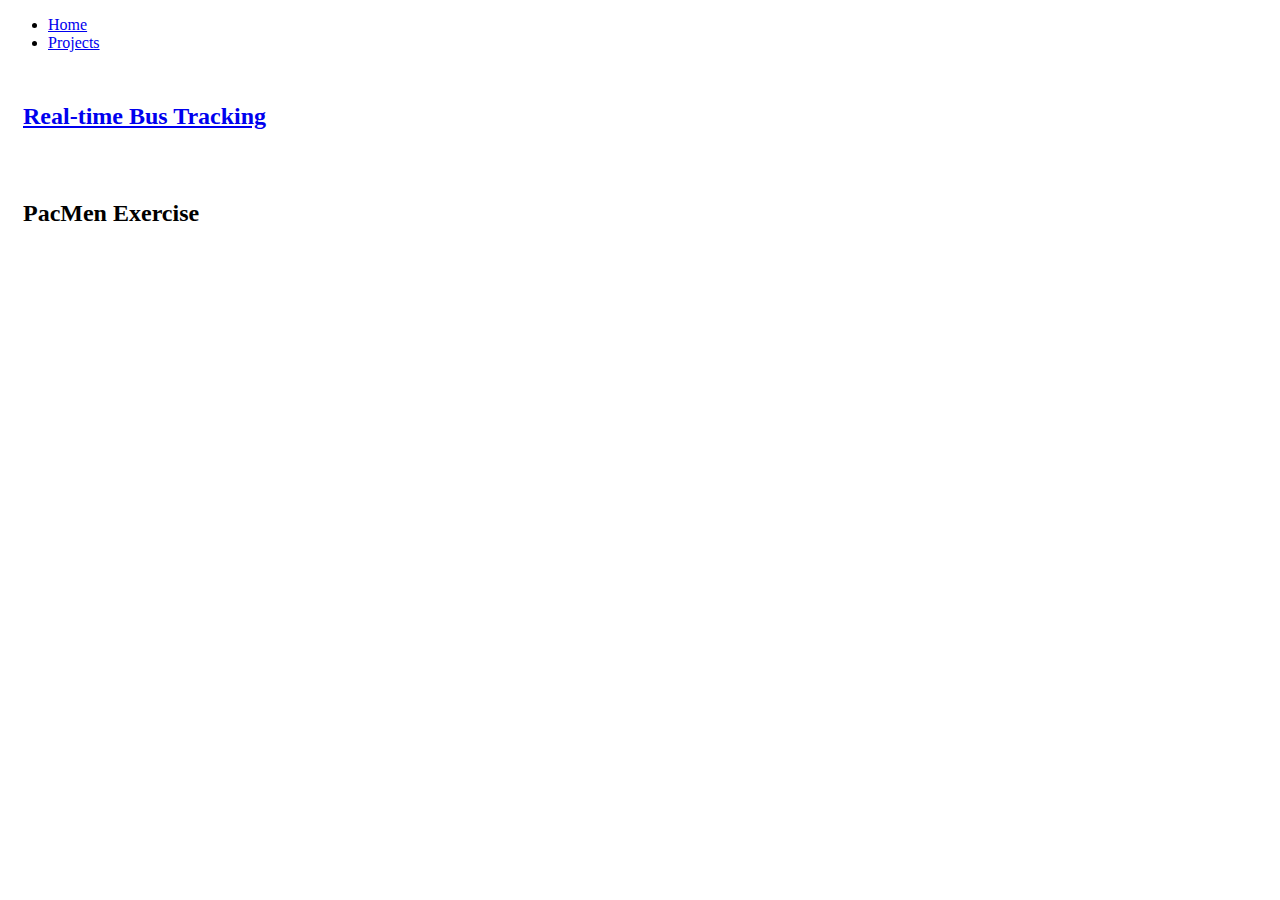
==== projects.html @ 93495c6b "replaced index with updated file" ====
<!DOCTYPE html>
<html lang="en">
    <head>
        <meta charset="UTF-8">
        <title>Portfolio - Gabriel Alonzo</title>
        <link href="https://cdn.jsdelivr.net/npm/bootstrap@5.1.0/dist/css/bootstrap.min.css" rel="stylesheet" integrity="sha384-KyZXEAg3QhqLMpG8r+8fhAXLRk2vvoC2f3B09zVXn8CA5QIVfZOJ3BCsw2P0p/We" crossorigin="anonymous">
    </head>
    <body>
        <div class="container">
            <header class="d-flex justify-content-center py-3">
              <ul class="nav nav-pills">
                <li class="nav-item"><a href="index.html" class="nav-link" >Home</a></li>
                <li class="nav-item"><a href="#" class="nav-link active" aria-current="page">Projects</a></li>
              </ul>
            </header>
            <div class="container-fluid pb-3">
                <div class="d-grid gap-3">
                  <div class="bg-light border rounded-3" style="padding: 15px; margin: 0 auto;">
                      <h2><a href="https://github.com/galonzo23/real-timeBusTracker">Real-time Bus Tracking</a></h2>
                  </div>
                  <div class="bg-light border rounded-3" style="padding: 15px;">
                      <h2>PacMen Exercise</h2>
                      <BR><BR><BR>
                  </div>
                </div>
              </div>
        </div>          
        <script src="/docs/5.1/dist/js/bootstrap.bundle.min.js" integrity="sha384-ka7Sk0Gln4gmtz2MlQnikT1wXgYsOg+OMhuP+IlRH9sENBO0LRn5q+8nbTov4+1p" crossorigin="anonymous"></script>
    </body>
</html>
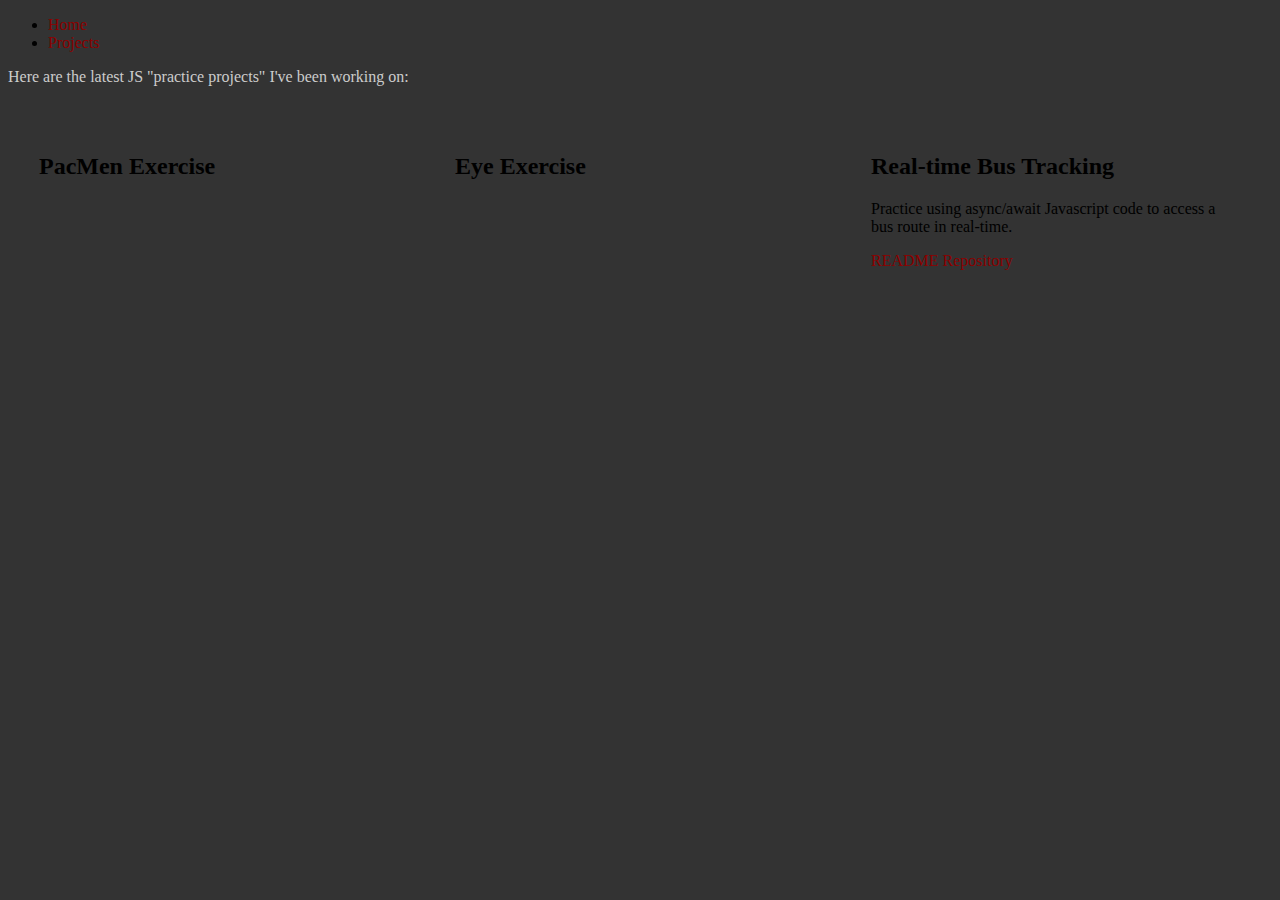
==== commit d9b77c8f: "added sprites, updated CSS" ====
--- a/projects.html
+++ b/projects.html
@@ -2,8 +2,11 @@
 <html lang="en">
     <head>
         <meta charset="UTF-8">
+        <meta name="viewport" content="width=device-width, initial-scale=1.0">
         <title>Portfolio - Gabriel Alonzo</title>
         <link href="https://cdn.jsdelivr.net/npm/bootstrap@5.1.0/dist/css/bootstrap.min.css" rel="stylesheet" integrity="sha384-KyZXEAg3QhqLMpG8r+8fhAXLRk2vvoC2f3B09zVXn8CA5QIVfZOJ3BCsw2P0p/We" crossorigin="anonymous">
+        <link href="sprite.css" rel="stylesheet">
+        <link rel="stylesheet" href="styles.css">
     </head>
     <body>
         <div class="container">
@@ -14,14 +17,24 @@
               </ul>
             </header>
             <div class="container-fluid pb-3">
-                <div class="d-grid gap-3">
-                  <div class="bg-light border rounded-3" style="padding: 15px; margin: 0 auto;">
-                      <h2><a href="https://github.com/galonzo23/real-timeBusTracker">Real-time Bus Tracking</a></h2>
-                  </div>
+              <p class="body-text">Here are the latest JS "practice projects" I've been working on:</p>
+                <div class="container3">                  
                   <div class="bg-light border rounded-3" style="padding: 15px;">
                       <h2>PacMen Exercise</h2>
                       <BR><BR><BR>
                   </div>
+                  <div class="bg-light border rounded-3" style="padding: 15px;">
+                    <h2>Eye Exercise</h2>
+                    <BR><BR><BR>
+                </div>
+                  <div class="bg-light border rounded-3" style="padding: 15px;">
+                    <h2>Real-time Bus Tracking</h2>
+                    <p>Practice using async/await Javascript code to access a bus route in real-time.</p>
+                    <div class="d-grid gap-2 d-md-flex justify-content-md-end">
+                      <a class="btn btn-primary" href="https://galonzo23.github.io/real-timeBusTracker/" target="new">README</a>
+                      <a class="btn btn-primary" href="https://github.com/galonzo23/real-timeBusTracker" target="new">Repository</a>
+                    </div>
+                </div>
                 </div>
               </div>
         </div>          
--- a/sprite.css
+++ b/sprite.css
@@ -0,0 +1,21 @@
+[class^="icon-"], [class*=" icon-"] {
+  display: inline-block;
+  background-repeat: no-repeat;
+  background-image: url(sprite.svg);
+}
+.icon-envelop {
+  width: 32px;
+  height: 32px;
+  background-position: 0 0;
+}
+.icon-github {
+  width: 32px;
+  height: 32px;
+  background-position: -48px 0;
+}
+.icon-linkedin {
+  width: 32px;
+  height: 32px;
+  background-position: -96px 0;
+}
+
--- a/styles.css
+++ b/styles.css
@@ -0,0 +1,41 @@
+
+
+body {
+    background: #333;
+}
+.body-text {
+    color: #ccc
+}
+
+a {
+  color: darkred;
+  text-decoration: none;
+}  
+a:hover {
+      color: red;
+}
+
+.cell {
+    float: left;
+    margin-right: 1.5em;
+    margin-bottom: .25em;
+    width: 17em;
+    overflow: hidden;
+}
+.cell span {
+    margin-right: .25em;
+}
+
+.container3 {
+    display: grid;
+    grid-template-columns: 1fr;
+    align-content: flex-start;
+    gap: 16px;
+    padding: 16px;
+  }
+
+  @media (min-width: 992px) {
+    .container3 {
+      grid-template-columns: 1fr 1fr 1fr;
+    }
+  }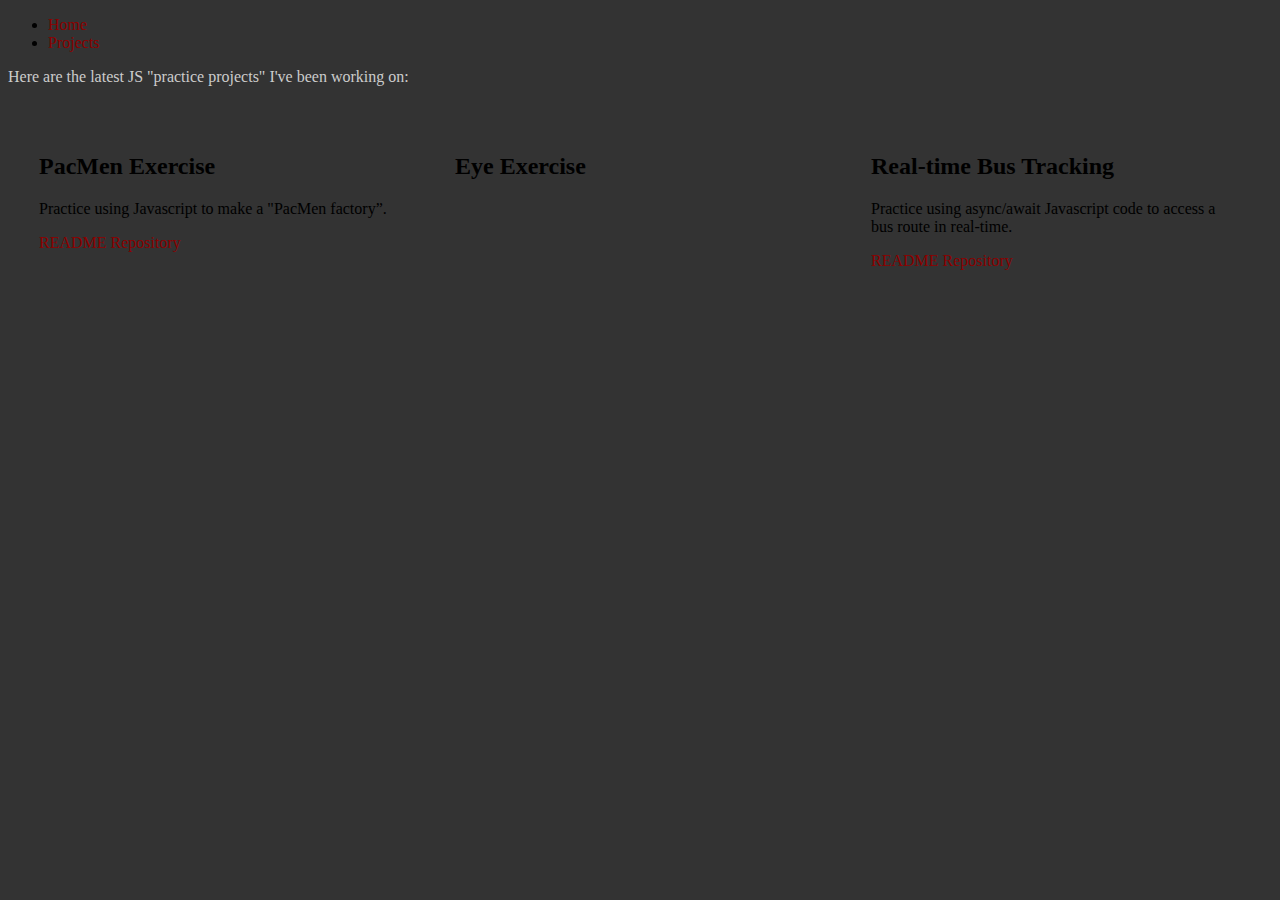
==== commit 38fa469b: "Added PacMen repo" ====
--- a/projects.html
+++ b/projects.html
@@ -5,7 +5,7 @@
         <meta name="viewport" content="width=device-width, initial-scale=1.0">
         <title>Portfolio - Gabriel Alonzo</title>
         <link href="https://cdn.jsdelivr.net/npm/bootstrap@5.1.0/dist/css/bootstrap.min.css" rel="stylesheet" integrity="sha384-KyZXEAg3QhqLMpG8r+8fhAXLRk2vvoC2f3B09zVXn8CA5QIVfZOJ3BCsw2P0p/We" crossorigin="anonymous">
-        <link href="sprite.css" rel="stylesheet">
+        <link rel="stylesheet" href="sprite.css">
         <link rel="stylesheet" href="styles.css">
     </head>
     <body>
@@ -21,7 +21,11 @@
                 <div class="container3">                  
                   <div class="bg-light border rounded-3" style="padding: 15px;">
                       <h2>PacMen Exercise</h2>
-                      <BR><BR><BR>
+                      <p>Practice using Javascript to make a "PacMen factory”.</p>
+                      <div class="d-grid gap-2 d-md-flex justify-content-md-end">
+                        <a class="btn btn-primary" href="https://galonzo23.github.io/pacMen/" target="new">README</a>
+                        <a class="btn btn-primary" href="https://github.com/galonzo23/pacMen" target="new">Repository</a>
+                      </div>
                   </div>
                   <div class="bg-light border rounded-3" style="padding: 15px;">
                     <h2>Eye Exercise</h2>
@@ -38,6 +42,5 @@
                 </div>
               </div>
         </div>          
-        <script src="/docs/5.1/dist/js/bootstrap.bundle.min.js" integrity="sha384-ka7Sk0Gln4gmtz2MlQnikT1wXgYsOg+OMhuP+IlRH9sENBO0LRn5q+8nbTov4+1p" crossorigin="anonymous"></script>
     </body>
 </html>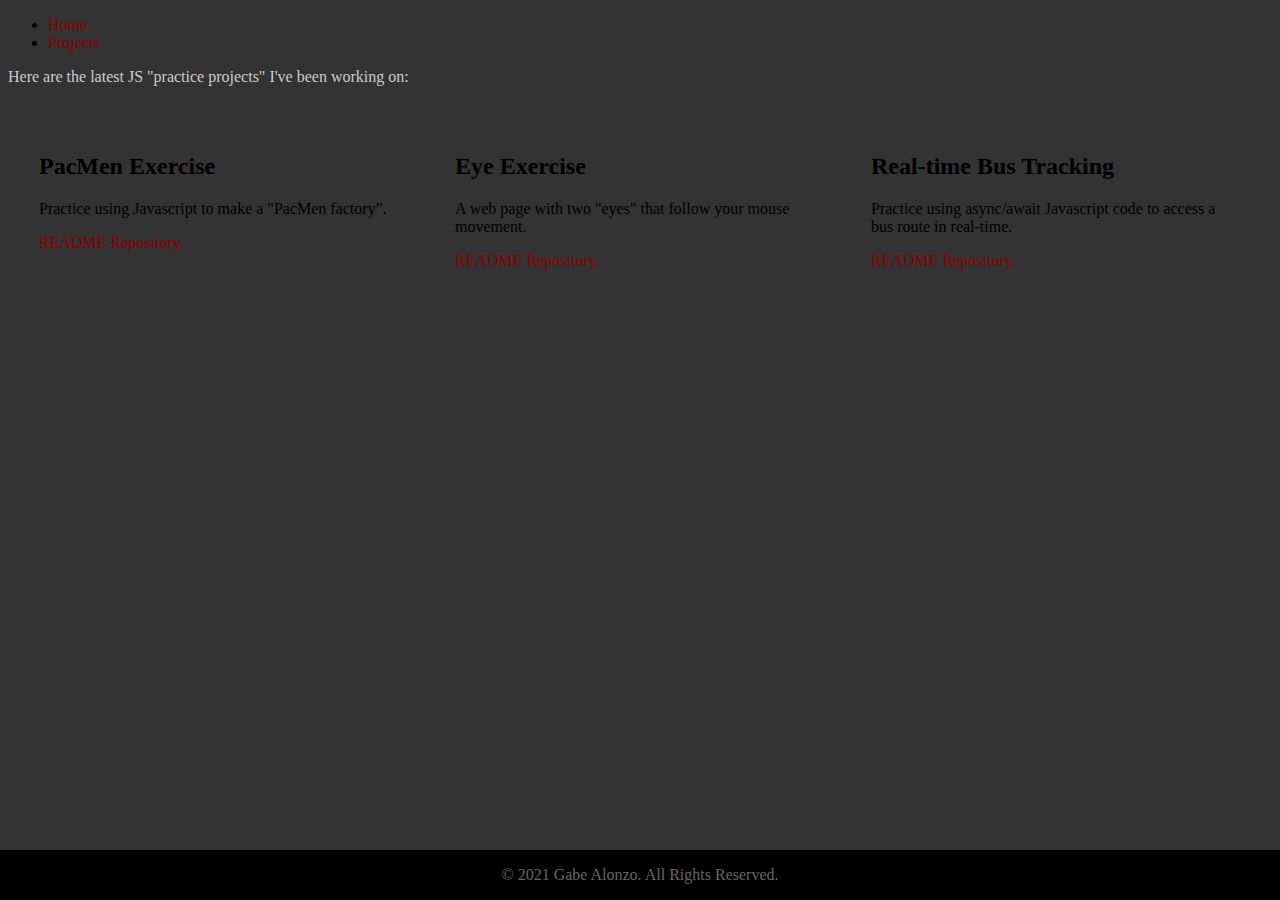
==== commit 432793c2: "added footer" ====
--- a/projects.html
+++ b/projects.html
@@ -29,7 +29,11 @@
                   </div>
                   <div class="bg-light border rounded-3" style="padding: 15px;">
                     <h2>Eye Exercise</h2>
-                    <BR><BR><BR>
+                    <p>A web page with two "eyes" that follow your mouse movement.</p>
+                    <div class="d-grid gap-2 d-md-flex justify-content-md-end">
+                      <a class="btn btn-primary" href="https://galonzo23.github.io/EyesExercise/" target="new">README</a>
+                      <a class="btn btn-primary" href="https://github.com/galonzo23/EyesExercise" target="new">Repository</a>
+                    </div>
                 </div>
                   <div class="bg-light border rounded-3" style="padding: 15px;">
                     <h2>Real-time Bus Tracking</h2>
@@ -41,6 +45,9 @@
                 </div>
                 </div>
               </div>
+        </div>
+        <div class="footer">
+          <p>&copy; 2021 Gabe Alonzo. All Rights Reserved.</p>
         </div>          
     </body>
 </html>--- a/styles.css
+++ b/styles.css
@@ -38,4 +38,14 @@
     .container3 {
       grid-template-columns: 1fr 1fr 1fr;
     }
+  }
+
+  .footer {
+    position: fixed;
+    left: 0;
+    bottom: 0;
+    width: 100%;
+    background-color: black;
+    color: #666;
+    text-align: center;
   }